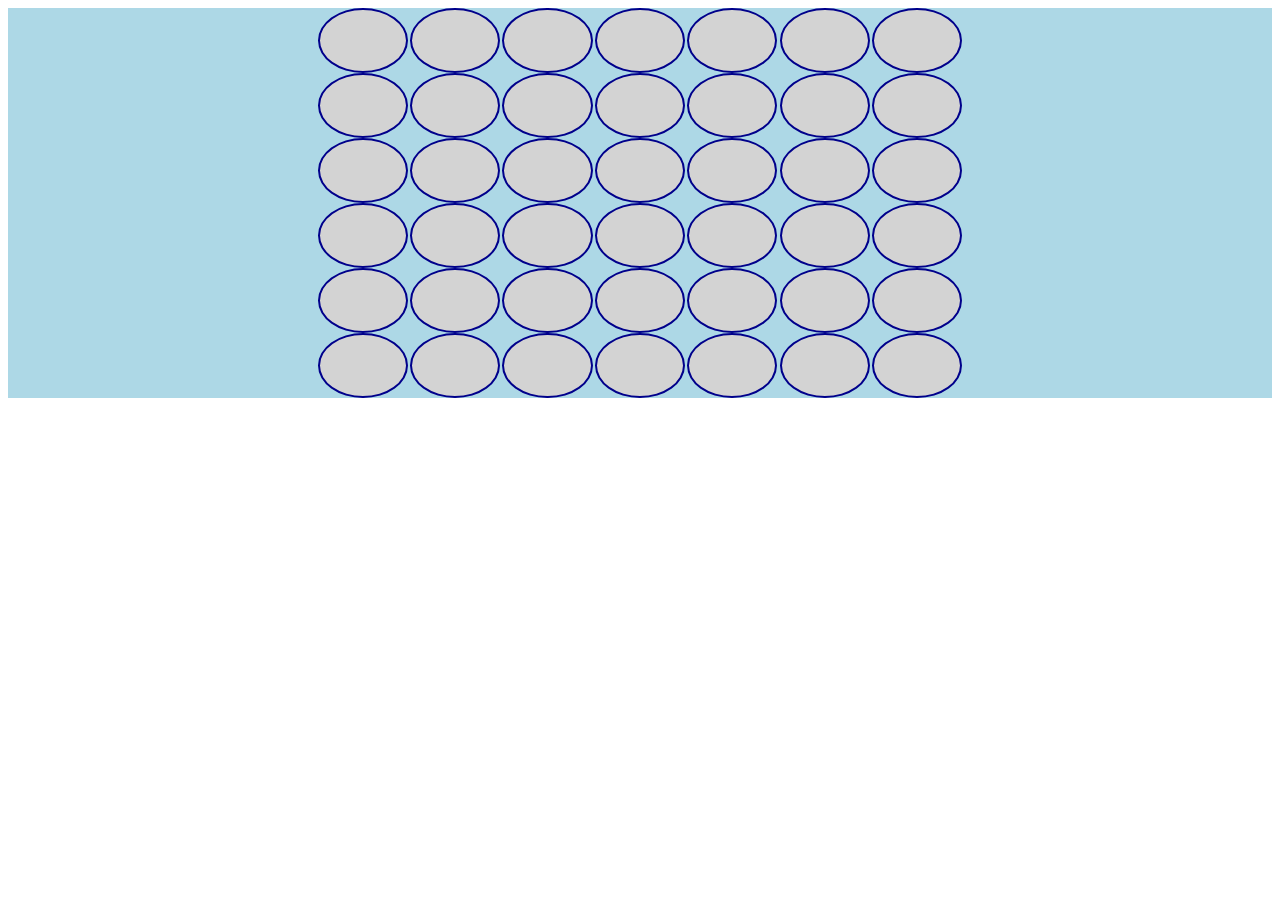
==== index.html @ e005ffd9 "created game board, started adding functionality" ====
<!DOCTYPE html>
<html>
  <head>
    <meta charset="utf-8" />
    <meta name="viewport" content="width=device-width" />
    <title>Connect Four</title>
    <link rel="stylesheet" href="./style.css" type="text/css" media="all" />
    <script src="http://code.jquery.com/jquery-3.2.1.min.js"></script>
  </head>
  <body>
    <main>
      <div id='grid-container'></div>
    </main>
    <script src="./main.js" charset="utf-8"></script>
  </body>
</html>
---- style.css ----
main {
  display: flex;
  justify-content: center;
  align-items: center;
  flex-direction: column;
  position: relative;
  background: lightblue;
}

.cell {
  background: lightgray;
  padding: 20px;
  width: 8%;
  height: 65px;
  border: solid 2px darkblue;
  border-radius: 50%;
  flex-basis: 14%;
  box-sizing: border-box;
  position: relative;
}

.grid {
  display: flex;
  flex-flow: row wrap;
  justify-content: center;
}

.row {
  display: flex;
  width: 51%;
  justify-content: space-between;
}

.yellow {
  background: yellow;
}

.red {
  background: red;
}


h1 {
  text-align: center;
}
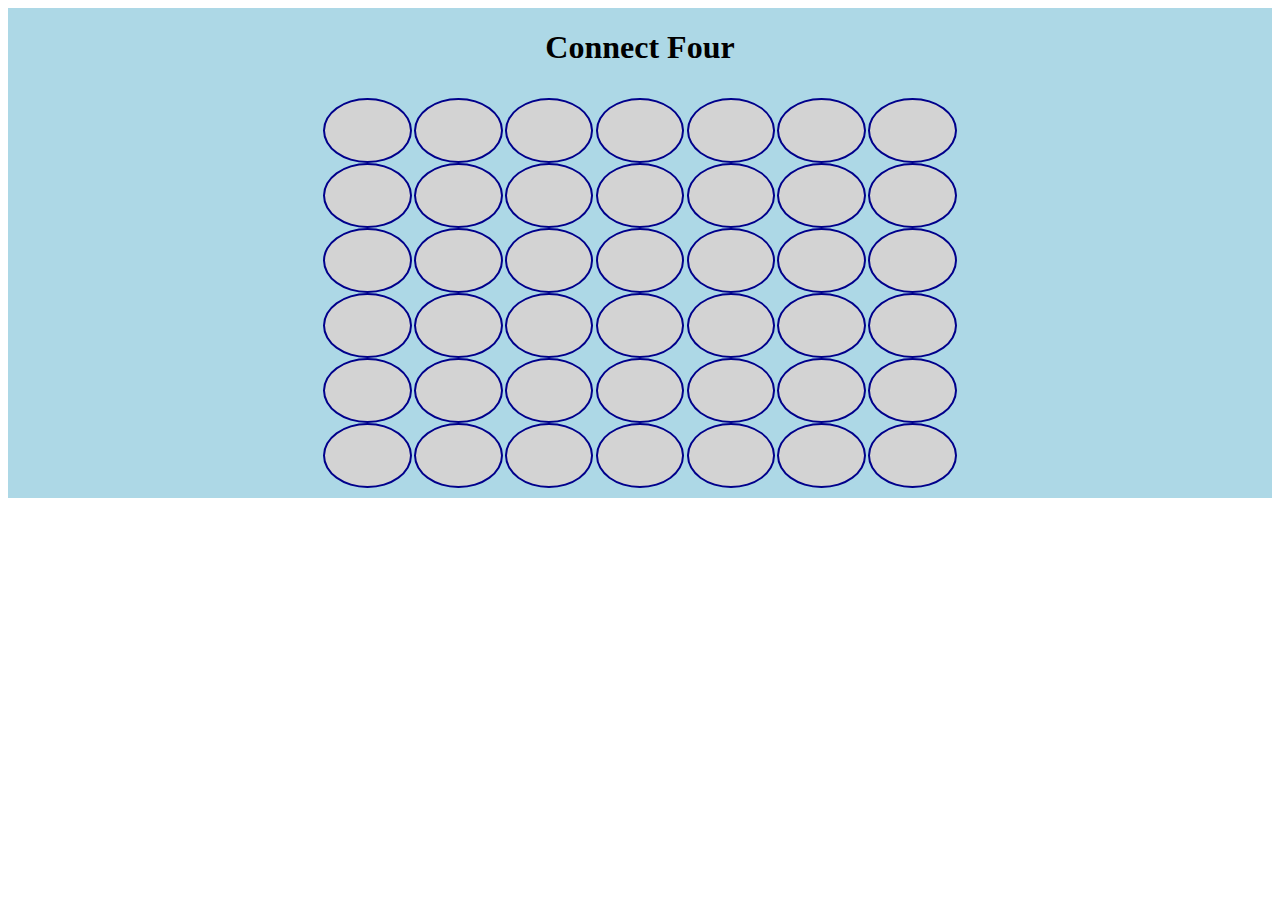
==== commit 127645a7: "Win logic works but its code is still ugly" ====
--- a/index.html
+++ b/index.html
@@ -9,6 +9,7 @@
   </head>
   <body>
     <main>
+      <h1>Connect Four</h1>
       <div id='grid-container'></div>
     </main>
     <script src="./main.js" charset="utf-8"></script>
--- a/style.css
+++ b/style.css
@@ -1,3 +1,6 @@
+
+
+
 main {
   display: flex;
   justify-content: center;
@@ -8,7 +11,6 @@
 }
 
 .cell {
-  background: lightgray;
   padding: 20px;
   width: 8%;
   height: 65px;
@@ -19,10 +21,15 @@
   position: relative;
 }
 
+.empty {
+  background: lightgray;
+}
+
 .grid {
   display: flex;
   flex-flow: row wrap;
   justify-content: center;
+  padding: 10px;
 }
 
 .row {
@@ -39,7 +46,6 @@
   background: red;
 }
 
-
 h1 {
   text-align: center;
 }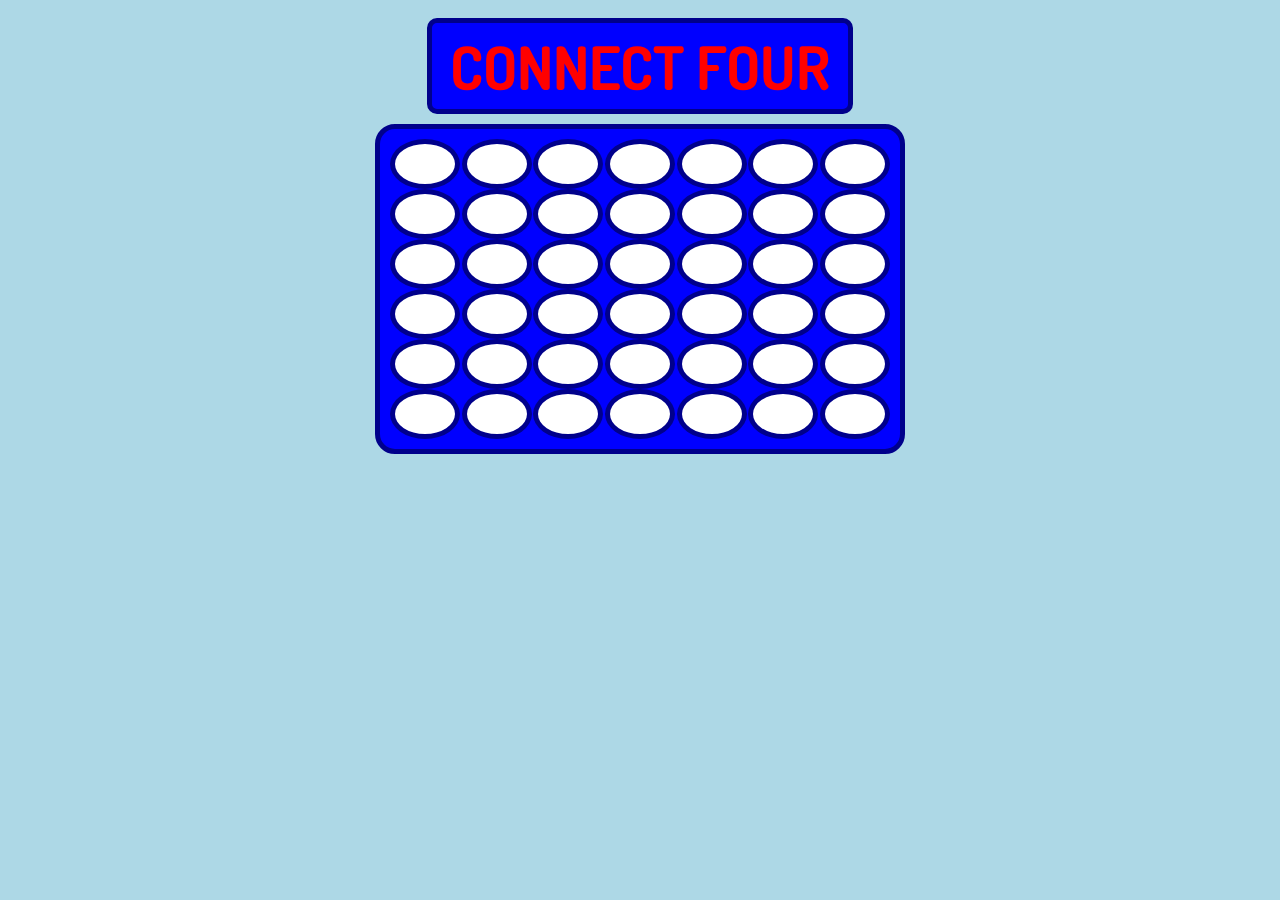
==== commit 603575db: "project day commit" ====
--- a/index.html
+++ b/index.html
@@ -6,12 +6,15 @@
     <title>Connect Four</title>
     <link rel="stylesheet" href="./style.css" type="text/css" media="all" />
     <script src="http://code.jquery.com/jquery-3.2.1.min.js"></script>
+    <link href="https://fonts.googleapis.com/css?family=Dosis:700" rel="stylesheet">
   </head>
   <body>
     <main>
-      <h1>Connect Four</h1>
+      <h1 class='title'>CONNECT FOUR</h1>
       <div id='grid-container'></div>
     </main>
+    <footer>
+    </footer>
     <script src="./main.js" charset="utf-8"></script>
   </body>
 </html>--- a/style.css
+++ b/style.css
@@ -1,5 +1,8 @@
 
-
+body {
+  background: lightblue;
+  font-family: 'Dosis', sans-serif;
+}
 
 main {
   display: flex;
@@ -7,14 +10,12 @@
   align-items: center;
   flex-direction: column;
   position: relative;
-  background: lightblue;
+  height: 100%;
 }
 
 .cell {
   padding: 20px;
-  width: 8%;
-  height: 65px;
-  border: solid 2px darkblue;
+  border: solid 5px darkblue;
   border-radius: 50%;
   flex-basis: 14%;
   box-sizing: border-box;
@@ -22,7 +23,7 @@
 }
 
 .empty {
-  background: lightgray;
+  background: white;
 }
 
 .grid {
@@ -30,11 +31,16 @@
   flex-flow: row wrap;
   justify-content: center;
   padding: 10px;
+  background: blue;
+  border: solid 5px darkblue;
+  max-width: 500px;
+  margin-bottom: 5px;
+  border-radius: 20px;
 }
 
 .row {
   display: flex;
-  width: 51%;
+  width: 100%;
   justify-content: space-between;
 }
 
@@ -46,6 +52,66 @@
   background: red;
 }
 
-h1 {
+
+.title {
+  font-size: 60px;
+  margin: 10px auto;
+  background: blue;
+  border-radius: 10px;
+  border: solid 5px darkblue;
+  padding: 5px 18px;
   text-align: center;
+  color: red;
+}
+
+h3 {
+  margin-bottom: 5px;
+  text-align: center;
+  color: red;
+}
+p {
+  width: 400px;
+  text-align: justify;
+  color: red;
+}
+
+.button {
+  background-color: red;
+  font-size: 20px;
+  padding: 20px;
+  width: 200px;
+  text-align: center;
+  border: 8px solid blue;
+  text-decoration: none;
+  color: blue;
+  border-radius: 10px;
+  margin: 20px;
+}
+
+footer {
+  background: lightblue;
+  height: 100px;
+}
+
+.banner {
+  text-transform: uppercase;
+  text-align: center;
+  font-size: 60px;
+  background: blue;
+  border-radius: 10px;
+  border: solid 5px darkblue;
+  width: 500px;
+  margin: 10px auto;
+}
+
+.redBanner {
+  color: red;
+}
+
+.yellowBanner {
+  color: yellow;
+}
+
+.drawBanner {
+  color: lightblue;
 }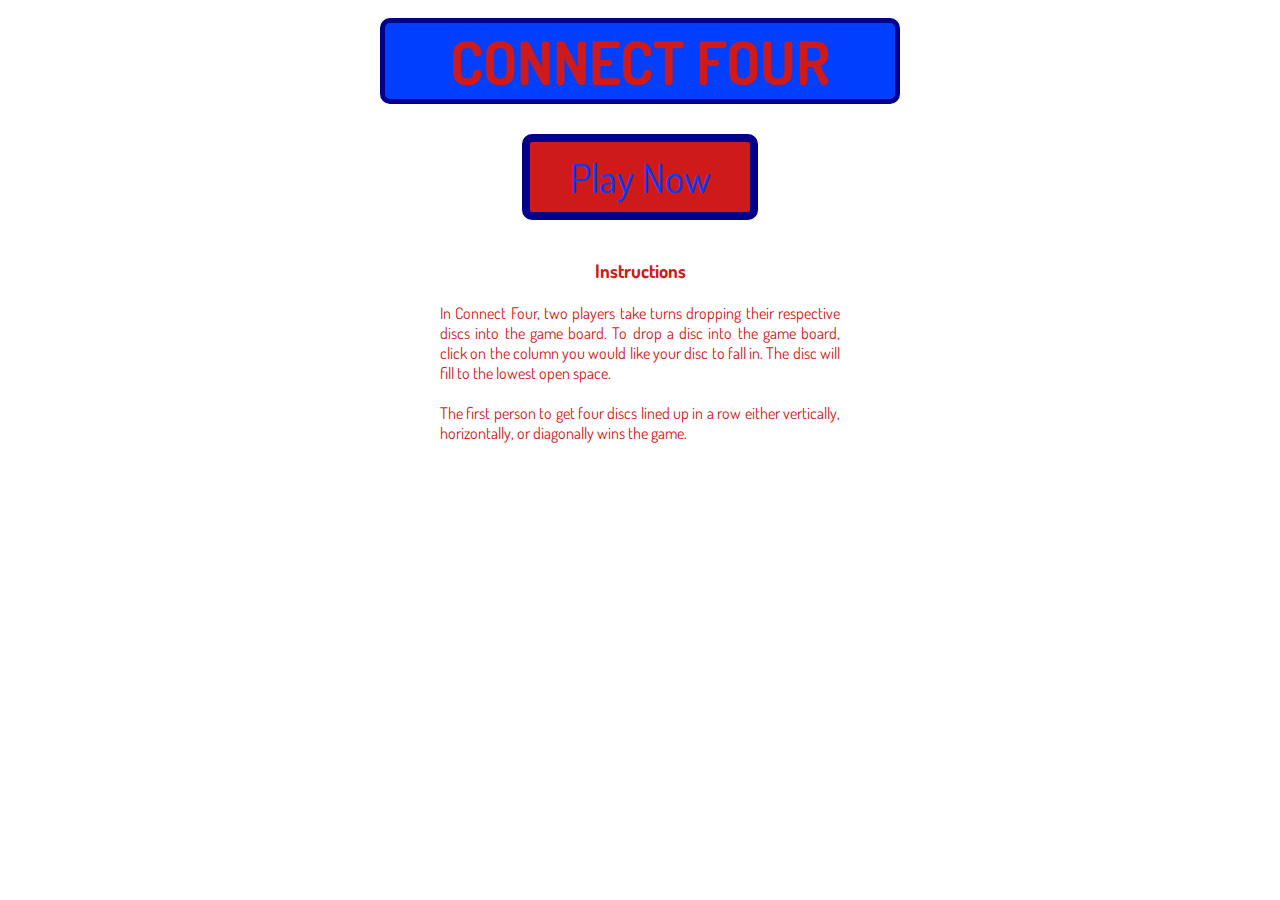
==== commit 43cade73: "styling updates" ====
--- a/index.html
+++ b/index.html
@@ -10,11 +10,12 @@
   </head>
   <body>
     <main>
-      <h1 class='title'>CONNECT FOUR</h1>
-      <div id='grid-container'></div>
+      <h1 class="title">CONNECT FOUR</h1>
+      <a href="./home.html" class="button">Play Now</a>
+      <h3>Instructions</h3>
+      <p>In Connect Four, two players take turns dropping their respective discs into the game board. To drop a disc into the game board, click on the column you would like your disc to fall in.  The disc will fill to the lowest open space.<br/><br/>The first person to get four discs lined up in a row either vertically, horizontally, or diagonally wins the game.</p>
     </main>
     <footer>
     </footer>
-    <script src="./main.js" charset="utf-8"></script>
   </body>
 </html>--- a/style.css
+++ b/style.css
@@ -1,6 +1,6 @@
 
 body {
-  background: lightblue;
+  background: ;
   font-family: 'Dosis', sans-serif;
 }
 
@@ -31,7 +31,7 @@
   flex-flow: row wrap;
   justify-content: center;
   padding: 10px;
-  background: blue;
+  background: #003fff;
   border: solid 5px darkblue;
   max-width: 500px;
   margin-bottom: 5px;
@@ -45,73 +45,88 @@
 }
 
 .yellow {
-  background: yellow;
+  background: #eef224;
 }
 
 .red {
-  background: red;
+  background: #ce1a1a;
 }
 
 
 .title {
   font-size: 60px;
   margin: 10px auto;
-  background: blue;
+  background: #003fff;
   border-radius: 10px;
   border: solid 5px darkblue;
-  padding: 5px 18px;
+  padding: 0 5px;
   text-align: center;
-  color: red;
+  color: #ce1a1a;
+  width: 500px;
 }
 
 h3 {
   margin-bottom: 5px;
   text-align: center;
-  color: red;
+  color: #ce1a1a;
 }
 p {
   width: 400px;
   text-align: justify;
-  color: red;
+  color: #ce1a1a;
 }
 
 .button {
-  background-color: red;
-  font-size: 20px;
-  padding: 20px;
+  background-color: #ce1a1a;
+  font-size: 40px;
+  padding: 10px;
   width: 200px;
   text-align: center;
-  border: 8px solid blue;
+  border: 8px solid darkblue;
   text-decoration: none;
-  color: blue;
+  color: #003fff;
   border-radius: 10px;
   margin: 20px;
 }
 
 footer {
-  background: lightblue;
+  background: ;
   height: 100px;
 }
 
 .banner {
   text-transform: uppercase;
   text-align: center;
-  font-size: 60px;
-  background: blue;
+  font-size: 50px;
   border-radius: 10px;
   border: solid 5px darkblue;
   width: 500px;
-  margin: 10px auto;
+  margin: 5px auto 0px;
+  color: #003fff;
+  padding: 10px;
 }
 
 .redBanner {
-  color: red;
+  background: #ce1a1a;
 }
 
 .yellowBanner {
-  color: yellow;
+  background: #eef224;
 }
 
 .drawBanner {
-  color: lightblue;
+  background: lightblue;
+}
+
+.resetOn {
+  background: #003fff;
+  color: #ce1a1a;
+  border: solid 5px darkblue;
+  font-size: 50px;
+  text-transform: uppercase;
+  border-radius: 10px;
+  padding: 10px;
+  margin: 5px auto;
+  text-align: center;
+  width: 500px;
 }